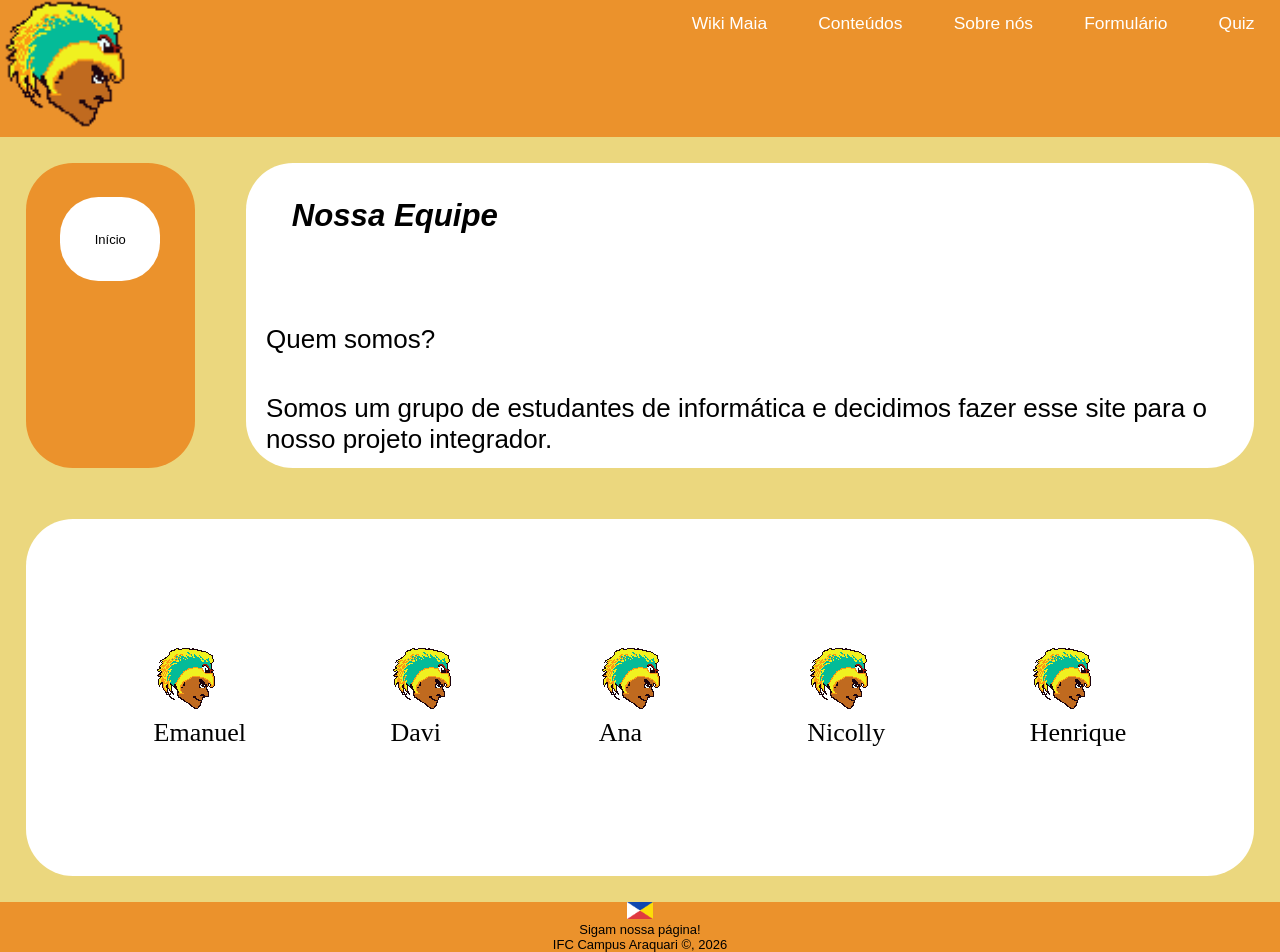
==== páginas/Henrique/index (1).html @ 66753dac "Feat Henrique" ====
<!DOCTYPE html>
<html lang="pt-br">
<head>
    <meta charset="UTF-8">
    <meta name="viewport" content="width=device-width, initial-scale=1.0">
    <title>Sobre Nós</title>
        <link rel="stylesheet" href="../1-css(geral)/reset (1).css">
        <link rel="stylesheet" href="cssSobreNos.css">
</head>
<body>
    <header>
        <div>
            <img src="Imagens/logo.png" alt="LOGO-FOTO" width="130">
        </div>
        <div>
            <ul>
                <li>
                    <a href="../Davi/index (1).html">Wiki Maia</a>
                </li>
                <li>
                    <a href="../Ana/index (1).html">Conteúdos</a>
                </li>
                <li>
                    <a href="../Henrique/index (1).html">Sobre nós</a>
                </li>
                <li>
                    <a href="../Nicolly/index (1).html">Formulário</a>
                </li>
                <li>
                    <a href="../Emanuel/index (1).html">Quiz</a>
                </li>
            </ul>
        </div>
    </header>
    <main>
        <nav class="coisas">
                    <section class="topicos">
            <ul>
                <li>
                <a href="index (1).html">
                    Início
                      </a>

                      </li>
            </ul>

            

        </section>
        <section class="primeiro">
            <div>
        <h1>Nossa Equipe</h1>
            <h2>Quem somos?</h2>
            <p>
                Somos um grupo de estudantes de informática e decidimos fazer esse site para o nosso projeto integrador.
            </p>
            </div>

        </section>
        </nav>
        
        <section class="nos">
            <ul>
                <li>
                    <img src="Imagens/logo.png" alt="">
                    <p>Emanuel</p>
                </li>
                <li>
                    <img src="Imagens/logo.png" alt="">
                    <p>Davi</p>
                </li>
                <li>
                    <img src="Imagens/logo.png" alt="">
                    <p>Ana</p>
                </li>
                <li>
                    <img src="Imagens/logo.png" alt="">
                    <p>Nicolly</p>
                </li>
                <li>
                    <img src="Imagens/logo.png" alt="">
                    <p>Henrique</p>
                </li>
            </ul>
        </section>

    </main>
    <footer>
        <p>
        <a href="https://www.instagram.com/sitecivilizacaomaia?igsh=MWUxOG5sbzI2cTRmcg=="> 
            <img src="Imagens/bandeiraMaia.png" alt="nosso insta"></a>
            
        </p>
        <p>
             Sigam nossa página!
        </p>
        <p>
            IFC Campus Araquari ©, 2026 
        </p>

    </footer>
</body>
</html>
---- páginas/1-css(geral)/reset (1).css ----
/*
  1. Prevent padding and border from affecting element width. (https://github.com/mozdevs/cssremedy/issues/4)
  2. Remove default margins and padding
  3. Reset all borders.
*/

*,
::after,
::before,
::backdrop,
::file-selector-button {
  box-sizing: border-box; /* 1 */
  margin: 0; /* 2 */
  padding: 0; /* 2 */
  border: 0 solid; /* 3 */
}

/*
  1. Add the correct height in Firefox.
  2. Correct the inheritance of border color in Firefox. (https://bugzilla.mozilla.org/show_bug.cgi?id=190655)
  3. Reset the default border style to a 1px solid border.
*/

hr {
  height: 0; /* 1 */
  color: inherit; /* 2 */
  border-top-width: 1px; /* 3 */
}

/*
  Add the correct text decoration in Chrome, Edge, and Safari.
*/

abbr:where([title]) {
  -webkit-text-decoration: underline dotted;
  text-decoration: underline dotted;
}

/*
  Remove the default font size and weight for headings.
*/

h1,
h2,
h3,
h4,
h5,
h6 {
  font-size: inherit;
  font-weight: inherit;
}

/*
  Reset links to optimize for opt-in styling instead of opt-out.
*/

a {
  color: inherit;
  -webkit-text-decoration: inherit;
  text-decoration: inherit;
}

/*
  Add the correct font weight in Edge and Safari.
*/

b,
strong {
  font-weight: bolder;
}



/*
  Add the correct font size in all browsers.
*/

small {
  font-size: 80%;
}

/*
  Prevent `sub` and `sup` elements from affecting the line height in all browsers.
*/

sub,
sup {
  font-size: 75%;
  line-height: 0;
  position: relative;
  vertical-align: baseline;
}

sub {
  bottom: -0.25em;
}

sup {
  top: -0.5em;
}

/*
  1. Remove text indentation from table contents in Chrome and Safari. (https://bugs.chromium.org/p/chromium/issues/detail?id=999088, https://bugs.webkit.org/show_bug.cgi?id=201297)
  2. Correct table border color inheritance in all Chrome and Safari. (https://bugs.chromium.org/p/chromium/issues/detail?id=935729, https://bugs.webkit.org/show_bug.cgi?id=195016)
  3. Remove gaps between table borders by default.
*/

table {
  text-indent: 0; /* 1 */
  border-color: inherit; /* 2 */
  border-collapse: collapse; /* 3 */
}

/*
  Use the modern Firefox focus style for all focusable elements.
*/

:-moz-focusring {
  outline: auto;
}

/*
  Add the correct vertical alignment in Chrome and Firefox.
*/

progress {
  vertical-align: baseline;
}

/*
  Add the correct display in Chrome and Safari.
*/

summary {
  display: list-item;
}

/*
  Make lists unstyled by default.
*/

ol,
ul,
menu {
  list-style: none;
}


/*
  1. Make replaced elements `display: block` by default. (https://github.com/mozdevs/cssremedy/issues/14)
  2. Add `vertical-align: middle` to align replaced elements more sensibly by default. (https://github.com/jensimmons/cssremedy/issues/14#issuecomment-634934210)
      This can trigger a poorly considered lint error in some tools but is included by design.
*/

/* ============ REMOVI
img,
svg,
video,
canvas,
audio,
iframe,
embed,
object {
  display: block; 
  vertical-align: middle;
}

*/

/*
  Constrain images and videos to the parent width and preserve their intrinsic aspect ratio. (https://github.com/mozdevs/cssremedy/issues/14)
*/

img,
video {
  max-width: 100%;
  height: auto;
}

/*
  1. Inherit font styles in all browsers.
  2. Remove border radius in all browsers.
  3. Remove background color in all browsers.
  4. Ensure consistent opacity for disabled states in all browsers.
*/

button,
input,
select,
optgroup,
textarea,
::file-selector-button {
  font: inherit; /* 1 */
  font-feature-settings: inherit; /* 1 */
  font-variation-settings: inherit; /* 1 */
  letter-spacing: inherit; /* 1 */
  color: inherit; /* 1 */
  border-radius: 0; /* 2 */
  background-color: transparent; /* 3 */
  opacity: 1; /* 4 */
}
---- páginas/Henrique/cssSobreNos.css ----
html {
    font-size: clamp(1rem, calc(1.2rem + 2vw), 1.625rem);
    background-color: #ebd77e;
    font-family: 'Trebuchet MS', 'Lucida Sans Unicode', 'Lucida Grande', 'Lucida Sans', Arial, sans-serif;
}
header {
    display: flex;
    gap: 20px;
    background-color: #eb922c;
    justify-content: space-between;
}

header img {
    width: 5rem;
    height: auto;
}

header ul {
    display: flex;
    font-size: 0.67rem;
    text-align: end;
    color: rgb(255, 255, 255);
}

header ul li:hover {
    color: rgb(146, 53, 10);
}

header ul li {
    padding: 1vw 2vw 1vw 2vw
}
main nav.coisas{
    display: flex;
}
section{

    background-color: rgb(255, 255, 255);
    border-radius: 47px;
    margin: 2vw;
}
section.topicos {
    background-color: #eb922c;
}
section.topicos ul li{
    padding: 2.7vw;
    margin: 2.7vw;
    background-color: white;
    border-radius: 3vw;
    font-size: small;
}

section.topicos ul li a img {
    width: 60vw;
}

section.primeiro h1{
    padding: 2vw 5vw 7vw 2vw;
    font-size: larger;
    font-weight: bolder;
    font-style: oblique;
}
section.primeiro{
padding: 10px 20px 10px 20px;
}
section.primeiro p{
    padding: 3vw 0 3px 0;
}
section.primeiro ul {
    display: flex;
}
footer{
    background-color: #eb922c;
    text-align: center;
}
footer a img{
    width: 1rem;
    height: auto;
}
footer p{
    font-weight: lighter;
    font-size: small;
    
}
section.nos {
    padding: 10vw
}
section.nos ul{
    display: flex;
    justify-content: space-between;
    font-family: Oswald;
}
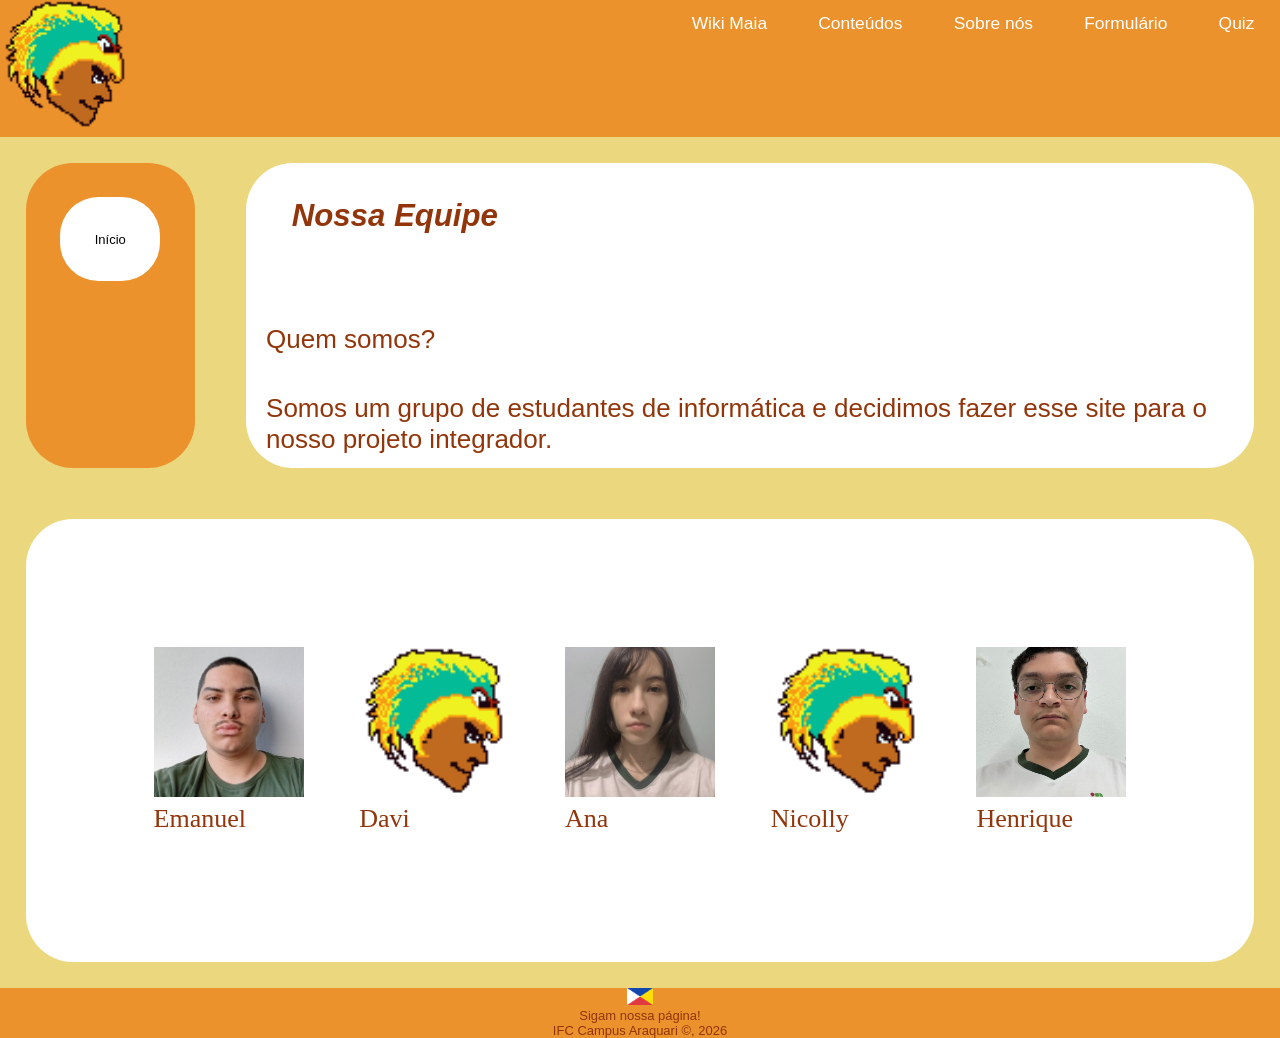
==== commit 6651bf15: "pequeno update no css sobre nos titulo autoexplicativo" ====
--- a/páginas/Henrique/index (1).html
+++ b/páginas/Henrique/index (1).html
@@ -62,7 +62,7 @@
         <section class="nos">
             <ul>
                 <li>
-                    <img src="Imagens/logo.png" alt="">
+                    <img src="../Henrique/Fotos/Emanuel.jpeg" alt="">
                     <p>Emanuel</p>
                 </li>
                 <li>
@@ -70,7 +70,7 @@
                     <p>Davi</p>
                 </li>
                 <li>
-                    <img src="Imagens/logo.png" alt="">
+                    <img src="../Henrique/Fotos/Ana.jpeg" alt="">
                     <p>Ana</p>
                 </li>
                 <li>
@@ -78,7 +78,7 @@
                     <p>Nicolly</p>
                 </li>
                 <li>
-                    <img src="Imagens/logo.png" alt="">
+                    <img src="../Henrique/Fotos/Henrique.jpeg" alt="">
                     <p>Henrique</p>
                 </li>
             </ul>
--- a/páginas/Henrique/cssSobreNos.css
+++ b/páginas/Henrique/cssSobreNos.css
@@ -48,6 +48,15 @@
     border-radius: 3vw;
     font-size: small;
 }
+p {
+    color: rgb(146, 53, 10);
+}
+h1 {
+    color: rgb(146, 53, 10);
+}
+h2 {
+    color: rgb(146, 53, 10);
+}
 
 section.topicos ul li a img {
     width: 60vw;
@@ -89,3 +98,8 @@
     justify-content: space-between;
     font-family: Oswald;
 }
+.nos img {
+    width: 150px;
+    height: 150px;
+    object-fit: cover;
+}
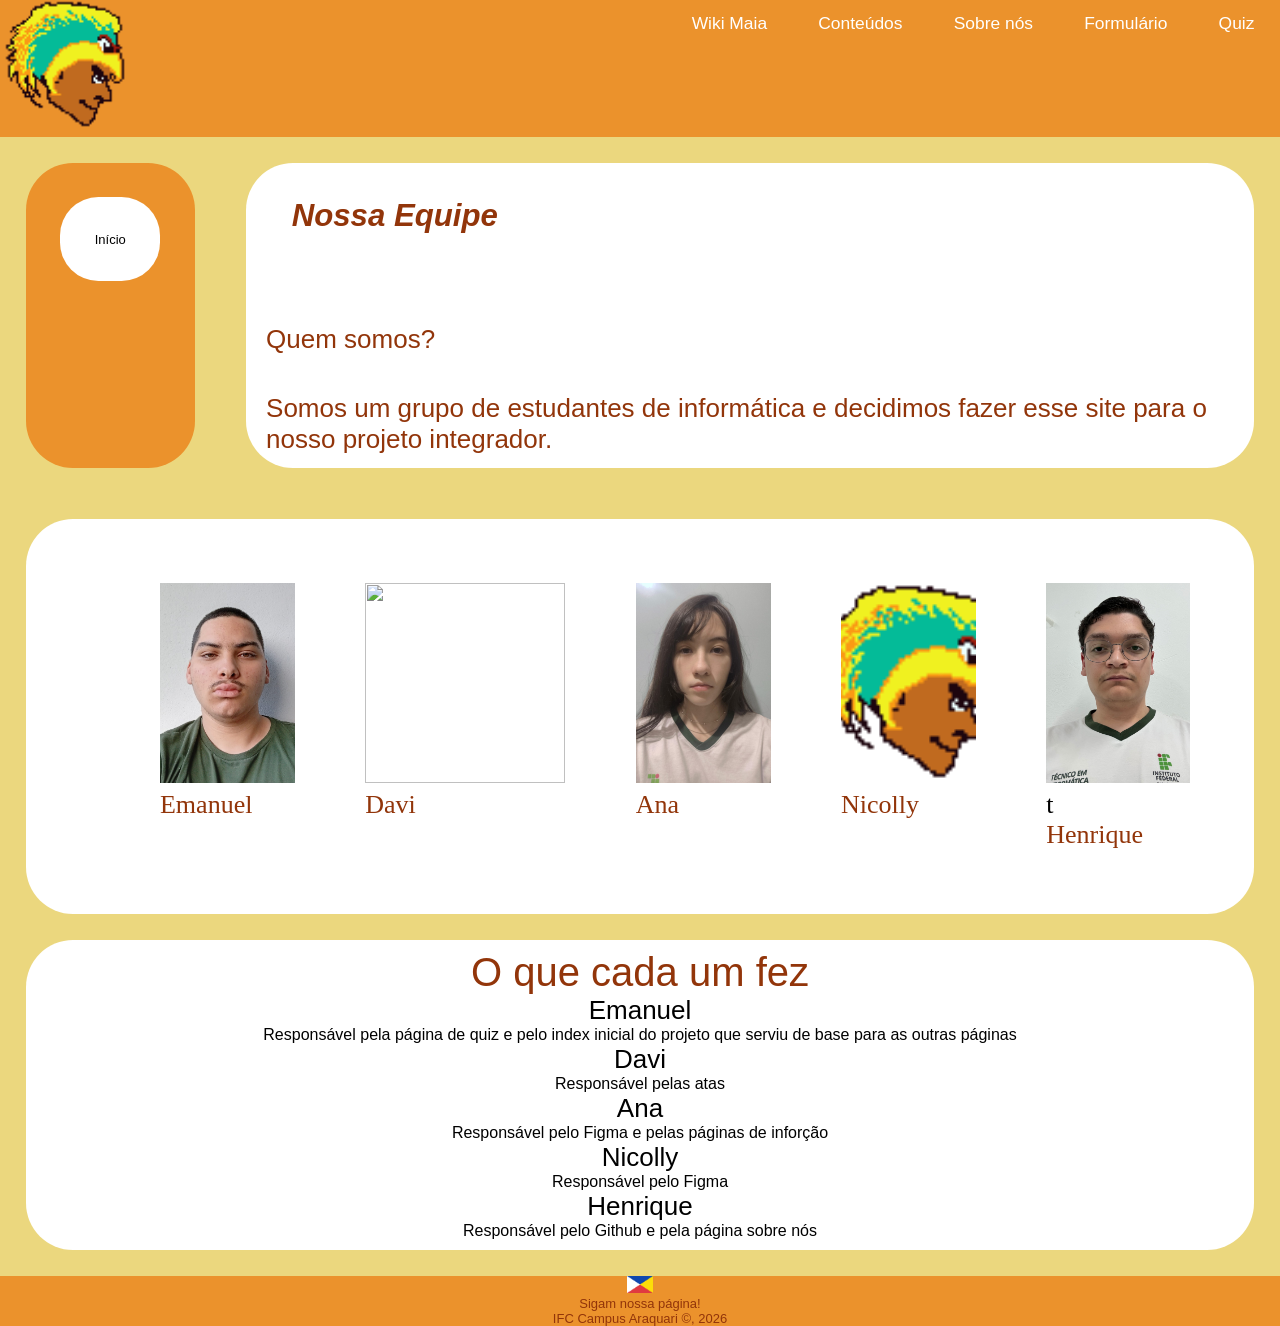
==== commit ca14e1bc: "Adicionada a foto do Davi" ====
--- a/páginas/Henrique/index (1).html
+++ b/páginas/Henrique/index (1).html
@@ -66,7 +66,7 @@
                     <p>Emanuel</p>
                 </li>
                 <li>
-                    <img src="Imagens/logo.png" alt="">
+                    <img src="../Henrique/Fotos/Davi.jpeg" alt="">
                     <p>Davi</p>
                 </li>
                 <li>
@@ -79,7 +79,27 @@
                 </li>
                 <li>
                     <img src="../Henrique/Fotos/Henrique.jpeg" alt="">
-                    <p>Henrique</p>
+        t            <p>Henrique</p>
+                </li>
+            </ul>
+        </section>
+        <section class="funcao">
+            <h2 class="h2esp">O que cada um fez</h2>
+            <ul>
+                <li>
+                    <h3>Emanuel</h3> <p>Responsável pela página de quiz e pelo index inicial do projeto que serviu de base para as outras páginas</p>
+                </li>
+                <li>
+                    <h3>Davi</h3> <p>Responsável pelas atas</p>
+                </li>
+                <li>
+                    <h3>Ana</h3> <p>Responsável pelo Figma e pelas páginas de inforção</p>
+                </li>
+                <li>
+                    <h3>Nicolly</h3> <p>Responsável pelo Figma</p>
+                </li>
+                <li>
+                    <h3>Henrique</h3> <p>Responsável pelo Github e pela página sobre nós</p>
                 </li>
             </ul>
         </section>
--- a/páginas/Henrique/cssSobreNos.css
+++ b/páginas/Henrique/cssSobreNos.css
@@ -91,15 +91,29 @@
     
 }
 section.nos {
-    padding: 10vw
+    padding: 5vw
 }
 section.nos ul{
     display: flex;
-    justify-content: space-between;
+    justify-content: flex-start;
     font-family: Oswald;
 }
+.nos ul li {
+    margin-left: 5.5vw;
+}
 .nos img {
-    width: 150px;
-    height: 150px;
+    width: 200px;
+    height: 200px;
     object-fit: cover;
 }
+.funcao {
+    text-align: center;
+    padding: 10px 5px 10px 5px;
+}
+h2.h2esp {
+    font-size: 40px;
+}
+.funcao p {
+    color: black;
+    font-size: medium;
+}
